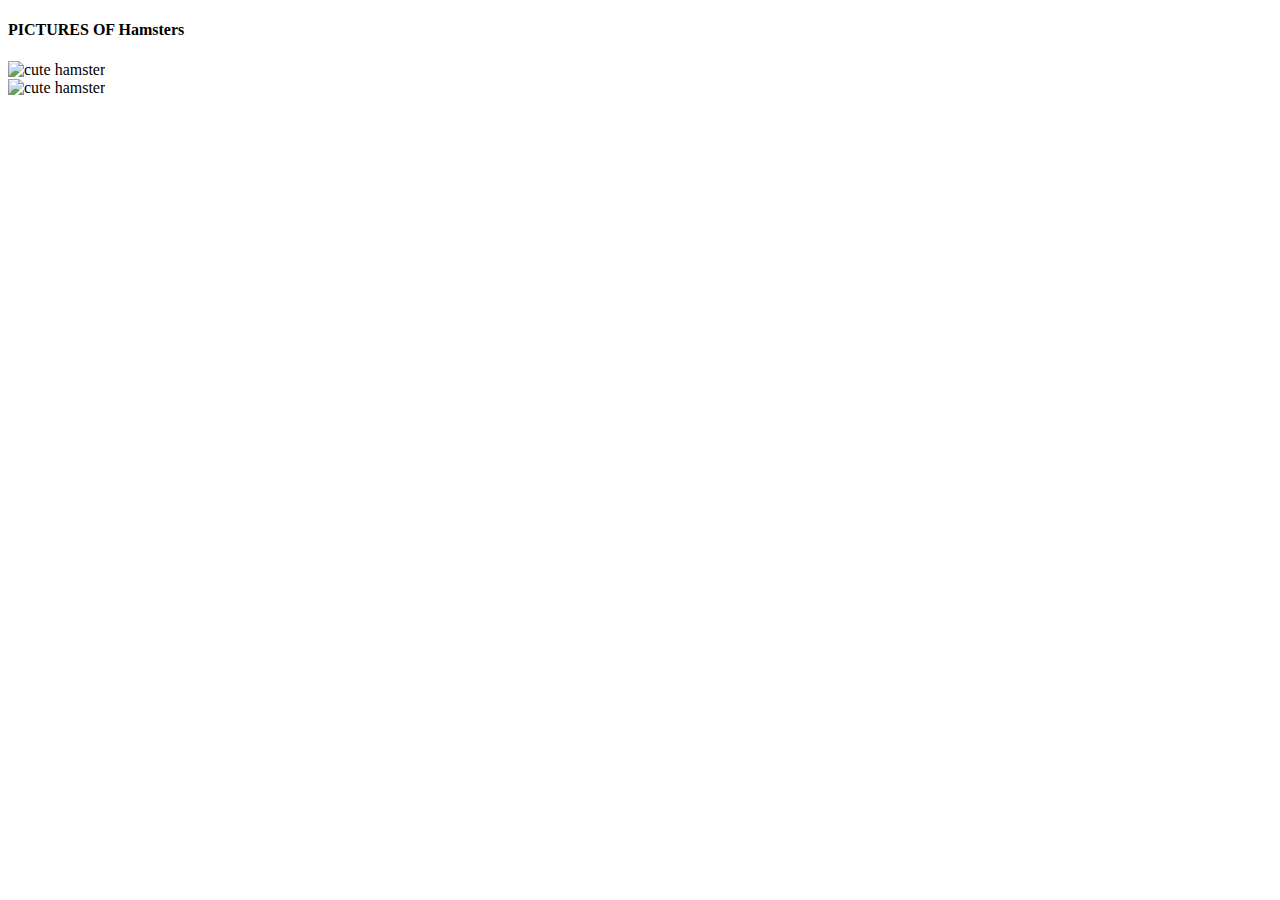
==== 23_bt_theBraveHamsters_justinZ-hebeH/index.html @ a28f59ed "work from class" ====
<!-- The Brave Hamsters: Justin Zou, Hebe Huang
SoftDev
K23: No. 2?
2021-12-01 -->

<!DOCTYPE html>
<html lang="en" dir="ltr">
  <head>
    <meta charset="utf-8">
    <title>The Bravest Hamsters on Earth</title>
  </head>
  <link href="https://cdn.jsdelivr.net/npm/bootstrap@5.1.3/dist/css/bootstrap.min.css" rel="stylesheet"
        integrity="sha384-1BmE4kWBq78iYhFldvKuhfTAU6auU8tT94WrHftjDbrCEXSU1oBoqyl2QvZ6jIW3" crossorigin="anonymous">

        <div class="container pb-3 fw-light">
            <h4 class="fw-light">PICTURES OF Hamsters</h4>
        </div>

        <div class="container">
            <div class="row alert alert-primary pb-2">
                <div class="col alert alert-info">
                  <img src="https://upload.wikimedia.org/wikipedia/commons/thumb/d/de/Pearl_Winter_White_Russian_Dwarf_Hamster_-_Front.jpg/1200px-Pearl_Winter_White_Russian_Dwarf_Hamster_-_Front.jpg"
                       class="figure-img img-fluid rounded" alt="cute hamster">
                </div>
                <div class="col alert alert-info">
                  <img src="https://upload.wikimedia.org/wikipedia/commons/thumb/d/de/Pearl_Winter_White_Russian_Dwarf_Hamster_-_Front.jpg/1200px-Pearl_Winter_White_Russian_Dwarf_Hamster_-_Front.jpg"
                       class="figure-img img-fluid rounded" alt="cute hamster">
                </div>
            </div>
        </div>
  <body>

  </body>
</html>
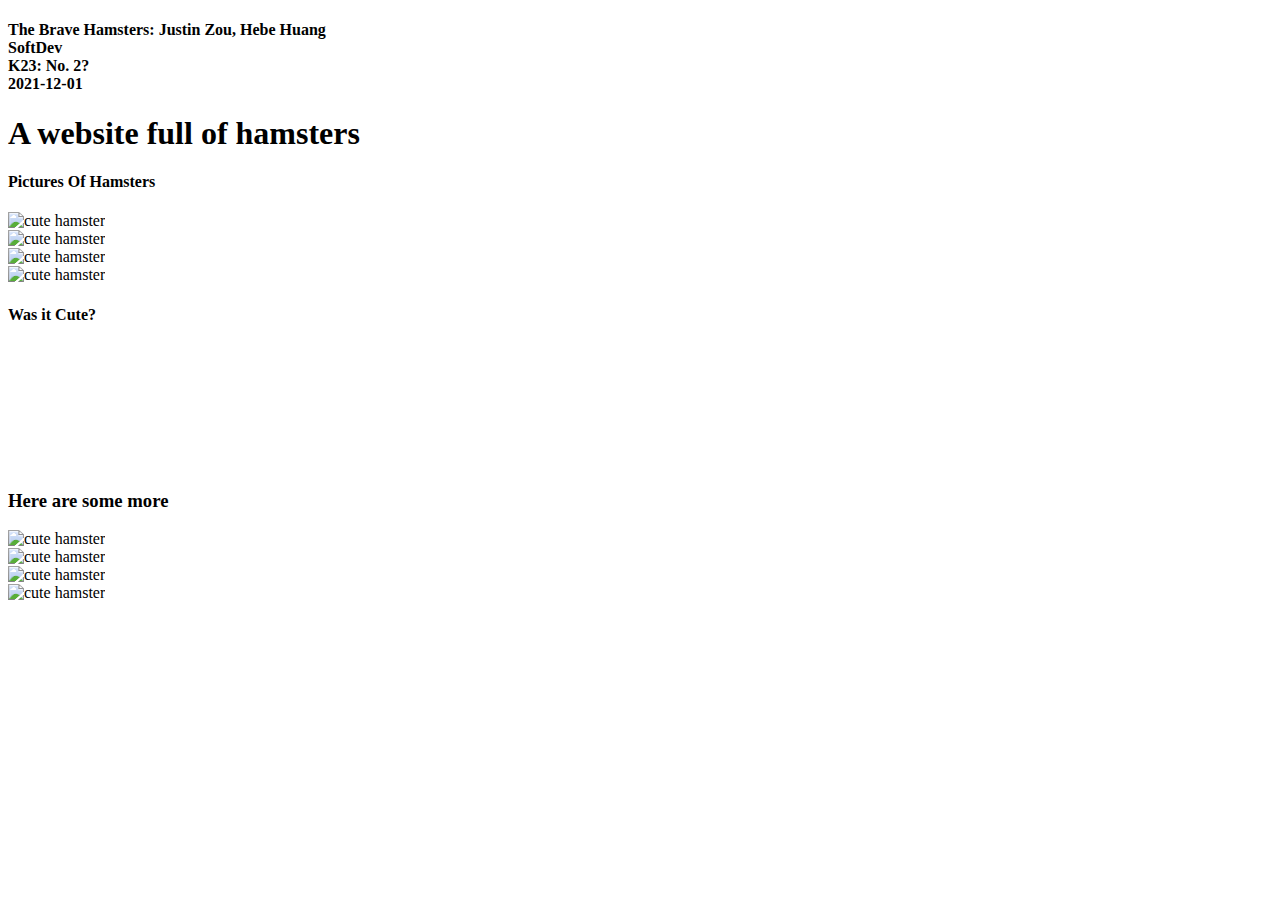
==== commit 3d763d45: "adding some more structure" ====
--- a/23_bt_theBraveHamsters_justinZ-hebeH/index.html
+++ b/23_bt_theBraveHamsters_justinZ-hebeH/index.html
@@ -11,9 +11,21 @@
   </head>
   <link href="https://cdn.jsdelivr.net/npm/bootstrap@5.1.3/dist/css/bootstrap.min.css" rel="stylesheet"
         integrity="sha384-1BmE4kWBq78iYhFldvKuhfTAU6auU8tT94WrHftjDbrCEXSU1oBoqyl2QvZ6jIW3" crossorigin="anonymous">
+    <div class="container pb-3 fw-light">
 
+        <h4 class="fw-light">
+          The Brave Hamsters: Justin Zou, Hebe Huang
+          <br>
+          SoftDev
+          <br>
+          K23: No. 2?
+          <br>
+          2021-12-01
+        </h4>
+    </div>
+      <h1 class = "fw-light text-center"> A website full of hamsters</h1>
         <div class="container pb-3 fw-light">
-            <h4 class="fw-light">PICTURES OF Hamsters</h4>
+            <h4 class="fw-light">Pictures Of Hamsters</h4>
         </div>
 
         <div class="container">
@@ -23,11 +35,48 @@
                        class="figure-img img-fluid rounded" alt="cute hamster">
                 </div>
                 <div class="col alert alert-info">
-                  <img src="https://upload.wikimedia.org/wikipedia/commons/thumb/d/de/Pearl_Winter_White_Russian_Dwarf_Hamster_-_Front.jpg/1200px-Pearl_Winter_White_Russian_Dwarf_Hamster_-_Front.jpg"
+                  <img src="https://assets.petco.com/petco/image/upload/c_pad,dpr_1.0,f_auto,q_auto,h_636,w_636/c_pad,h_636,w_636/135690-Center-2"
+                       class="figure-img img-fluid rounded" alt="cute hamster">
+                </div>
+                <div class="col alert alert-info">
+                  <img src="https://www.burgesspetcare.com/wp-content/uploads/2020/02/april-blog-1.jpg"
+                       class="figure-img img-fluid rounded" alt="cute hamster">
+                </div>
+                <div class="col alert alert-info">
+                  <img src="https://assets.petco.com/petco/image/upload/c_pad,dpr_1.0,f_auto,q_auto,h_636,w_636/c_pad,h_636,w_636/135690-Center-2"
                        class="figure-img img-fluid rounded" alt="cute hamster">
                 </div>
             </div>
         </div>
+        <div class="container">
+          <h4 class="fw-light">Was it Cute?</h4>
+          <br>
+          <br>
+          <br>
+          <br>
+          <br>
+          <br>
+          <br>
+         
+          <h3 class="fw-light">Here are some more</h3>
+          <div class="col alert alert-info">
+            <img src="https://upload.wikimedia.org/wikipedia/commons/thumb/d/de/Pearl_Winter_White_Russian_Dwarf_Hamster_-_Front.jpg/1200px-Pearl_Winter_White_Russian_Dwarf_Hamster_-_Front.jpg"
+                 class="figure-img img-fluid rounded" alt="cute hamster">
+          </div>
+          <div class="col alert alert-info">
+            <img src="https://assets.petco.com/petco/image/upload/c_pad,dpr_1.0,f_auto,q_auto,h_636,w_636/c_pad,h_636,w_636/135690-Center-2"
+                 class="figure-img img-fluid rounded" alt="cute hamster">
+          </div>
+          <div class="col alert alert-info">
+            <img src="https://www.burgesspetcare.com/wp-content/uploads/2020/02/april-blog-1.jpg"
+                 class="figure-img img-fluid rounded" alt="cute hamster">
+          </div>
+          <div class="col alert alert-info">
+            <img src="https://assets.petco.com/petco/image/upload/c_pad,dpr_1.0,f_auto,q_auto,h_636,w_636/c_pad,h_636,w_636/135690-Center-2"
+                 class="figure-img img-fluid rounded" alt="cute hamster">
+          </div>
+        </div>
+        
   <body>
 
   </body>
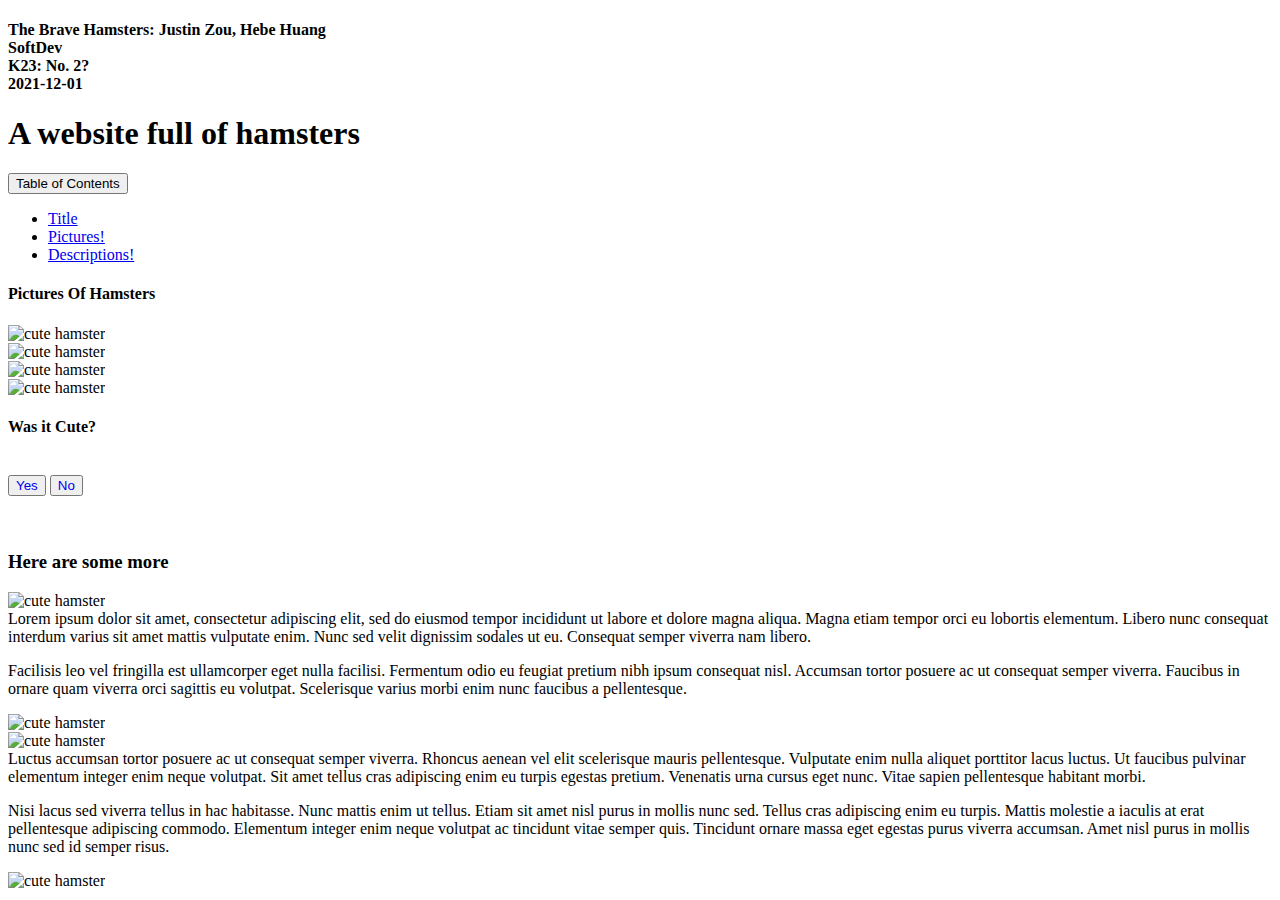
==== commit 92449b97: "updates" ====
--- a/23_bt_theBraveHamsters_justinZ-hebeH/index.html
+++ b/23_bt_theBraveHamsters_justinZ-hebeH/index.html
@@ -7,12 +7,13 @@
 <html lang="en" dir="ltr">
   <head>
     <meta charset="utf-8">
+    <meta name="viewport" content="width=device-width, initial-scale=1">
     <title>The Bravest Hamsters on Earth</title>
+    <link href="https://cdn.jsdelivr.net/npm/bootstrap@5.1.3/dist/css/bootstrap.min.css" rel="stylesheet"
+        integrity="sha384-1BmE4kWBq78iYhFldvKuhfTAU6auU8tT94WrHftjDbrCEXSU1oBoqyl2QvZ6jIW3" crossorigin="anonymous">
   </head>
-  <link href="https://cdn.jsdelivr.net/npm/bootstrap@5.1.3/dist/css/bootstrap.min.css" rel="stylesheet"
-        integrity="sha384-1BmE4kWBq78iYhFldvKuhfTAU6auU8tT94WrHftjDbrCEXSU1oBoqyl2QvZ6jIW3" crossorigin="anonymous">
-    <div class="container pb-3 fw-light">
-
+  <body>
+    <div class="container pb-3 fw-light" id="top">
         <h4 class="fw-light">
           The Brave Hamsters: Justin Zou, Hebe Huang
           <br>
@@ -24,9 +25,26 @@
         </h4>
     </div>
       <h1 class = "fw-light text-center"> A website full of hamsters</h1>
-        <div class="container pb-3 fw-light">
+        <div class="container pb-3 alert alert-success">
+            <div class="dropdown">
+                <button class="btn btn-success dropdown-toggle" type="button" id="dropdownMenuButton2" data-bs-toggle="dropdown" aria-expanded="false">
+                    Table of Contents
+                </button>
+                <ul class="dropdown-menu" aria-labelledby="dropdownMenuButton2">
+                    <li><a class="dropdown-item"
+                           href="#top">Title</a></li>
+                           <!-- The link is the same as the name of the id allowing you to go inside the page -->
+                    <li><a class="dropdown-item" href="#pics">Pictures!</a></li>
+                    <li><a class="dropdown-item" href="#descriptions">Descriptions!</a></li>
+                </ul>
+            </div>
+        </div>
+        
+        <div class="container pb-3 fw-light" id="pics">
             <h4 class="fw-light">Pictures Of Hamsters</h4>
         </div>
+
+        
 
         <div class="container">
             <div class="row alert alert-primary pb-2">
@@ -51,33 +69,69 @@
         <div class="container">
           <h4 class="fw-light">Was it Cute?</h4>
           <br>
-          <br>
-          <br>
-          <br>
-          <br>
-          <br>
-          <br>
-         
+          <button type="button" class="btn btn-outline-success"><a href="https://image.shutterstock.com/image-vector/rubber-stamp-word-correct-inside-260nw-238352023.jpg" style="text-decoration: none;">Yes</a>
+          </button> <button type="button" class="btn btn-outline-danger"><a href="https://i.ytimg.com/vi/1cDbjMg2UNA/maxresdefault.jpg" style="text-decoration: none;">No</a></button>
+          <br><br><br>
+        </div>
+        
+        <div class="container" id="descriptions">
           <h3 class="fw-light">Here are some more</h3>
-          <div class="col alert alert-info">
-            <img src="https://upload.wikimedia.org/wikipedia/commons/thumb/d/de/Pearl_Winter_White_Russian_Dwarf_Hamster_-_Front.jpg/1200px-Pearl_Winter_White_Russian_Dwarf_Hamster_-_Front.jpg"
+
+          <div class="row alert alert-info">
+            <div class="col">
+                <img src="https://upload.wikimedia.org/wikipedia/commons/thumb/d/de/Pearl_Winter_White_Russian_Dwarf_Hamster_-_Front.jpg/1200px-Pearl_Winter_White_Russian_Dwarf_Hamster_-_Front.jpg"
                  class="figure-img img-fluid rounded" alt="cute hamster">
+            </div>
+            <div class="col">
+                Lorem ipsum dolor sit amet, consectetur adipiscing elit, sed do eiusmod tempor incididunt ut labore et 
+                dolore magna aliqua. Magna etiam tempor orci eu lobortis elementum. Libero nunc consequat interdum 
+                varius sit amet mattis vulputate enim. Nunc sed velit dignissim sodales ut eu. Consequat semper viverra 
+                nam libero.
+            </div>
           </div>
-          <div class="col alert alert-info">
-            <img src="https://assets.petco.com/petco/image/upload/c_pad,dpr_1.0,f_auto,q_auto,h_636,w_636/c_pad,h_636,w_636/135690-Center-2"
+          
+          <div class="row alert alert-warning">
+            <div class="col">
+                <p class="text-end">Facilisis leo vel fringilla est ullamcorper eget nulla facilisi. Fermentum odio eu feugiat pretium nibh 
+                ipsum consequat nisl. Accumsan tortor posuere ac ut consequat semper viverra. Faucibus in ornare quam 
+                viverra orci sagittis eu volutpat. Scelerisque varius morbi enim nunc faucibus a pellentesque.</p>
+            </div>
+            <div class="col">
+                <img src="https://assets.petco.com/petco/image/upload/c_pad,dpr_1.0,f_auto,q_auto,h_636,w_636/c_pad,h_636,w_636/135690-Center-2"
                  class="figure-img img-fluid rounded" alt="cute hamster">
+            </div>
           </div>
-          <div class="col alert alert-info">
-            <img src="https://www.burgesspetcare.com/wp-content/uploads/2020/02/april-blog-1.jpg"
+
+          <div class="row alert alert-info">
+            <div class="col">
+                <img src="https://www.burgesspetcare.com/wp-content/uploads/2020/02/april-blog-1.jpg"
                  class="figure-img img-fluid rounded" alt="cute hamster">
+            </div>
+            <div class="col">
+                Luctus accumsan tortor posuere ac ut consequat semper viverra. Rhoncus aenean vel elit scelerisque 
+                mauris pellentesque. Vulputate enim nulla aliquet porttitor lacus luctus. Ut faucibus pulvinar elementum 
+                integer enim neque volutpat. Sit amet tellus cras adipiscing enim eu turpis egestas pretium. Venenatis 
+                urna cursus eget nunc. Vitae sapien pellentesque habitant morbi.
+            </div>
           </div>
-          <div class="col alert alert-info">
-            <img src="https://assets.petco.com/petco/image/upload/c_pad,dpr_1.0,f_auto,q_auto,h_636,w_636/c_pad,h_636,w_636/135690-Center-2"
+
+          <div class="row alert alert-warning">
+            <div class="col">
+                <p class="text-end">Nisi lacus sed viverra tellus in hac habitasse. Nunc mattis enim ut tellus. Etiam sit amet nisl purus in 
+                mollis nunc sed. Tellus cras adipiscing enim eu turpis. Mattis molestie a iaculis at erat pellentesque 
+                adipiscing commodo. Elementum integer enim neque volutpat ac tincidunt vitae semper quis. Tincidunt 
+                ornare massa eget egestas purus viverra accumsan. Amet nisl purus in mollis nunc sed id semper risus.</p>
+            </div>
+            <div class="col">
+                <img src="https://assets.petco.com/petco/image/upload/c_pad,dpr_1.0,f_auto,q_auto,h_636,w_636/c_pad,h_636,w_636/135690-Center-2"
                  class="figure-img img-fluid rounded" alt="cute hamster">
+            </div>
           </div>
         </div>
-        
-  <body>
 
+        <script src="https://cdn.jsdelivr.net/npm/bootstrap@5.1.3/dist/js/bootstrap.bundle.min.js"
+        integrity="sha384-ka7Sk0Gln4gmtz2MlQnikT1wXgYsOg+OMhuP+IlRH9sENBO0LRn5q+8nbTov4+1p"
+        crossorigin="anonymous"></script>
+        <!-- An external bootstrap javascript file linked with the script tag -->
   </body>
-</html>
+</html>